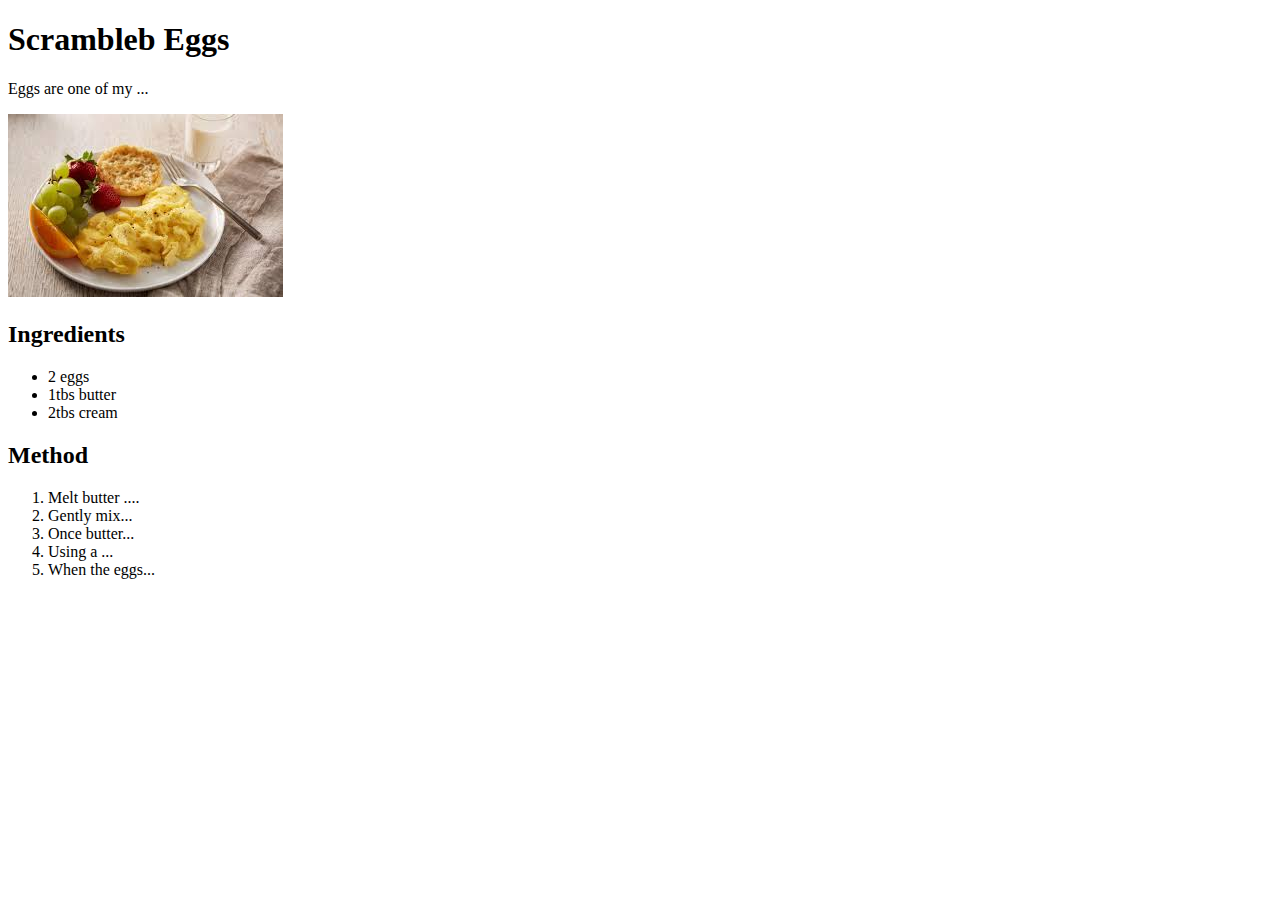
==== index2.html @ fc80ffe2 "Initial commit" ====
<!DOCTYPE html>
<html lang="en">
<head>
    <meta charset="UTF-8">
    <meta http-equiv="X-UA-Compatible" content="IE=edge">
    <meta name="viewport" content="width=device-width, initial-scale=1.0">
    <title>lists</title>
</head>
<body>
    <h1>Scrambleb Eggs</h1>
    <p>Eggs are one of my ...</p>
    <img src="lab_01/lab_01/images/scrambeld egges.jpg">
    <h2>Ingredients</h2>
    <ul>
        <li>2 eggs</li>
        <li>1tbs butter</li>
        <li>2tbs cream</li>
    </ul>
    <h2>Method</h2>
    <ol>
        <li>Melt butter ....</li>
        <li>Gently mix...</li>
        <li>Once butter...</li>
        <li>Using a ...</li>
        <li>When the eggs...</li>
    </ol>
</body>
</html>
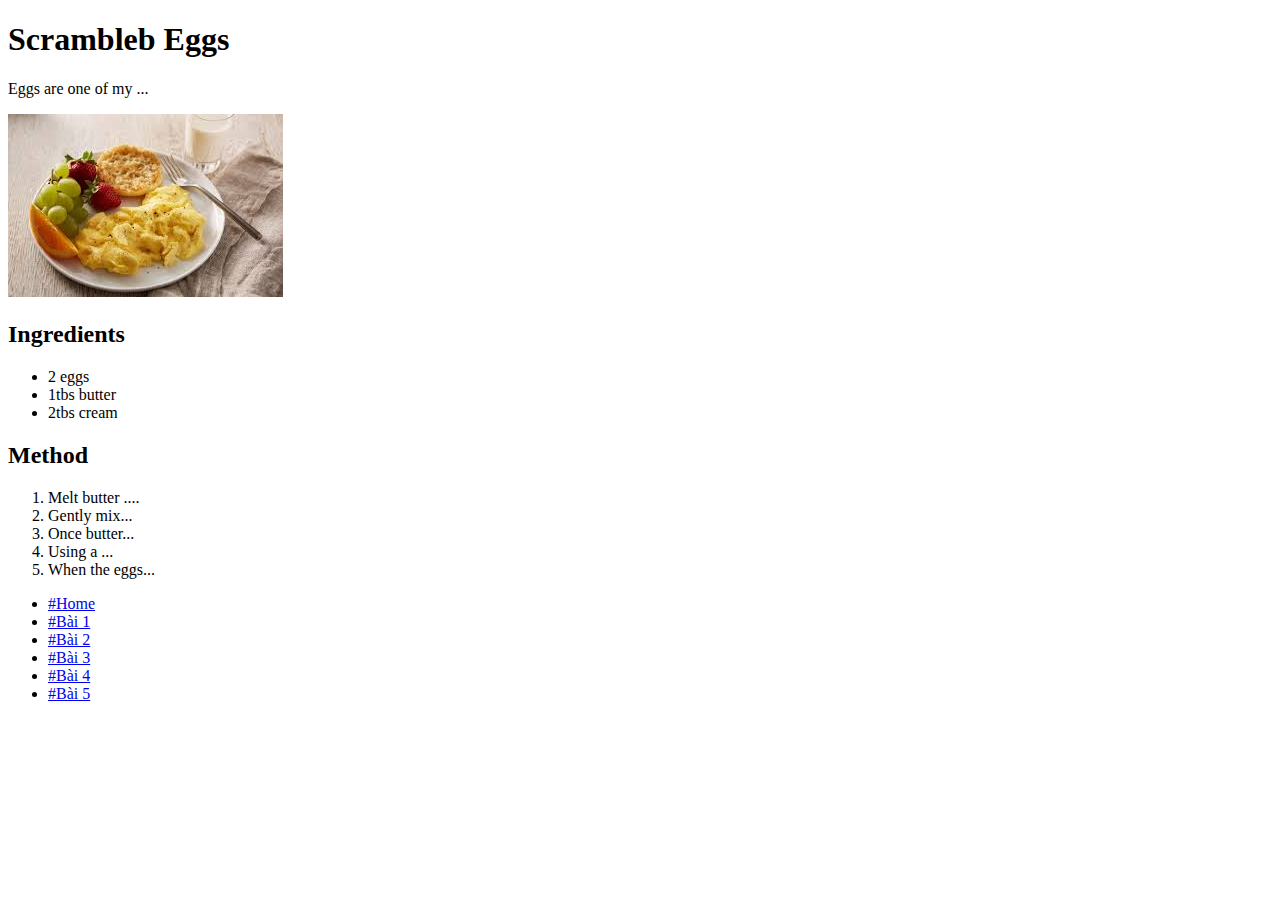
==== commit 90be236e: "bai tap 1 html" ====
--- a/index2.html
+++ b/index2.html
@@ -24,5 +24,15 @@
         <li>Using a ...</li>
         <li>When the eggs...</li>
     </ol>
+    <div>
+        <ul>
+            <li><a href="home.html">#Home</a></li>
+            <li><a href="index.html"> #Bài 1</a></li>
+            <li><a href="index2.html">#Bài 2</a></li>
+            <li><a href="index3.html">#Bài 3</a></li>
+            <li><a href="index4.html">#Bài 4</a></li>
+            <li><a href="index5.html">#Bài 5</a></li>
+        </ul>
+    </div>
 </body>
 </html>